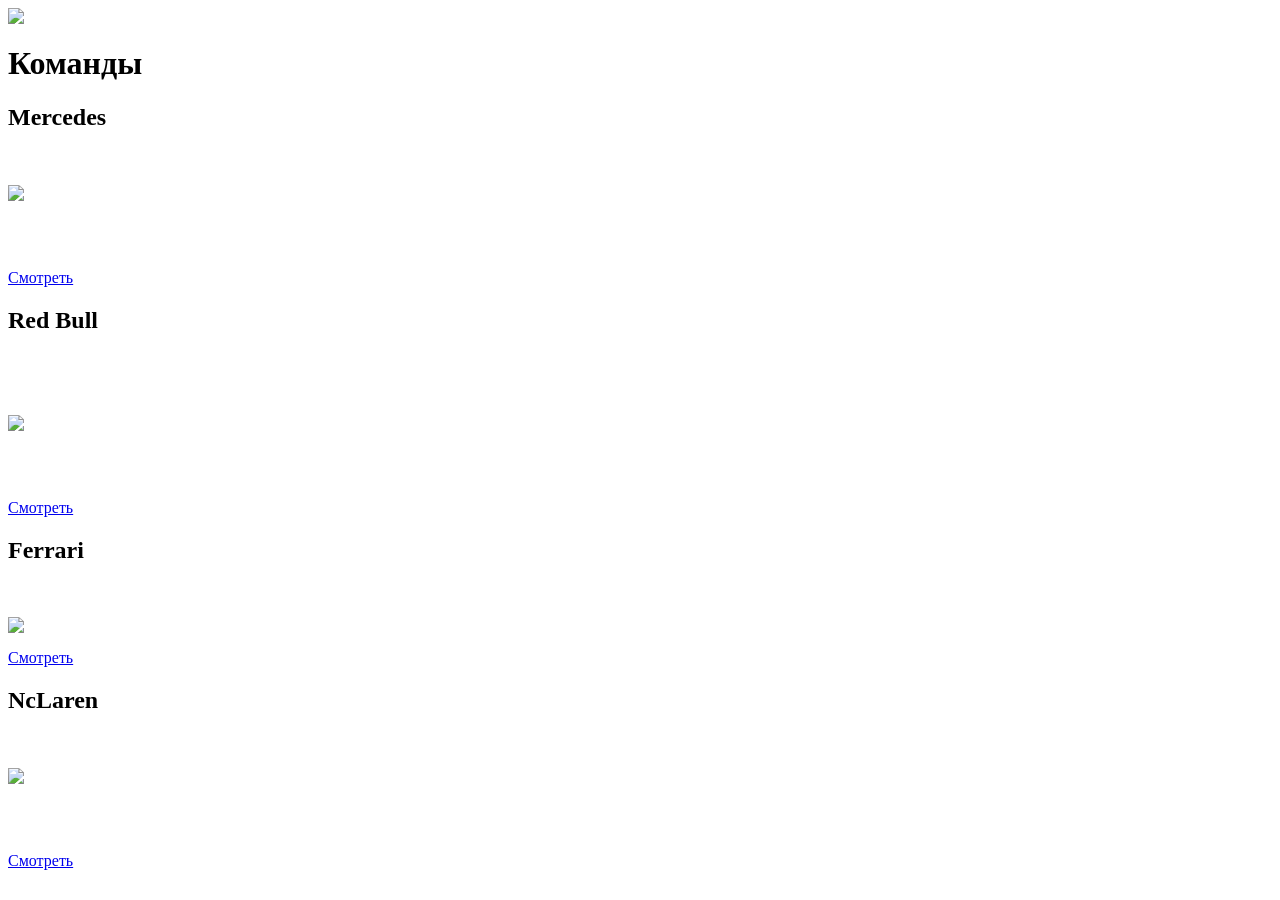
==== index1.html @ ba2165f7 "Create index1.html" ====
<html>
<head>
<title>f1fakestore</title>
<link rel="stylesheet" href="style1.css">
</head>

<body>
<header>
<div>
<img class="fia2" src="https://learn.logikaschool.com/uploads/student/4268583/69a2ade2cd1e1.png">
</div>
</header>
<h1>Команды</h1>
 <div class="main-catalog">
            <div class="catalog">
                <h2>Mercedes<br></h2><br>
                <p><img class="catalog-img" src="https://learn.logikaschool.com/uploads/student/4268583/69bdafeec7a4e.png"/></p><br>
                <p></p><br>
                <div class="lokk">
                    <a href="index1.html" class="lok">Смотреть</a>
                </div>
            </div>
                <div class="catalog">
                <h2>Red Bull<br><br></h2><br>
                <p><img class="catalog-img" src="https://learn.logikaschool.com/uploads/student/4268583/69bdb5eae6556.png"/></p><br>
                <p></p><br>
                <div class="lokk">
                    <a href="index2.html" class="lok">Смотреть</a>
                </div>
            </div>
        </div>
        <div class="main-catalog">
            <div class="catalog">
                <h2>Ferrari<br></h2><br>
                <p><img class="catalog-img" src="https://learn.logikaschool.com/uploads/student/4268583/69bdb6660f6c0.png"/></p>
                <p></p>
                <div class="lokk">
                    <a href="index3.html" class="lok">Смотреть</a>
                </div>
            </div>

            <div class="catalog">
                <h2>NcLaren<br></h2><br>
                <p><img class="catalog-img" src="https://learn.logikaschool.com/uploads/student/4268583/69bdb6a9b006a.png"/></p><br>
                <p></p><br>
                <div class="lokk">
                    <a href="index4.html" class="lok">Смотреть</a>
                </div>
            </div>
        </div>
<footer>
</footer>
</body>
</html>
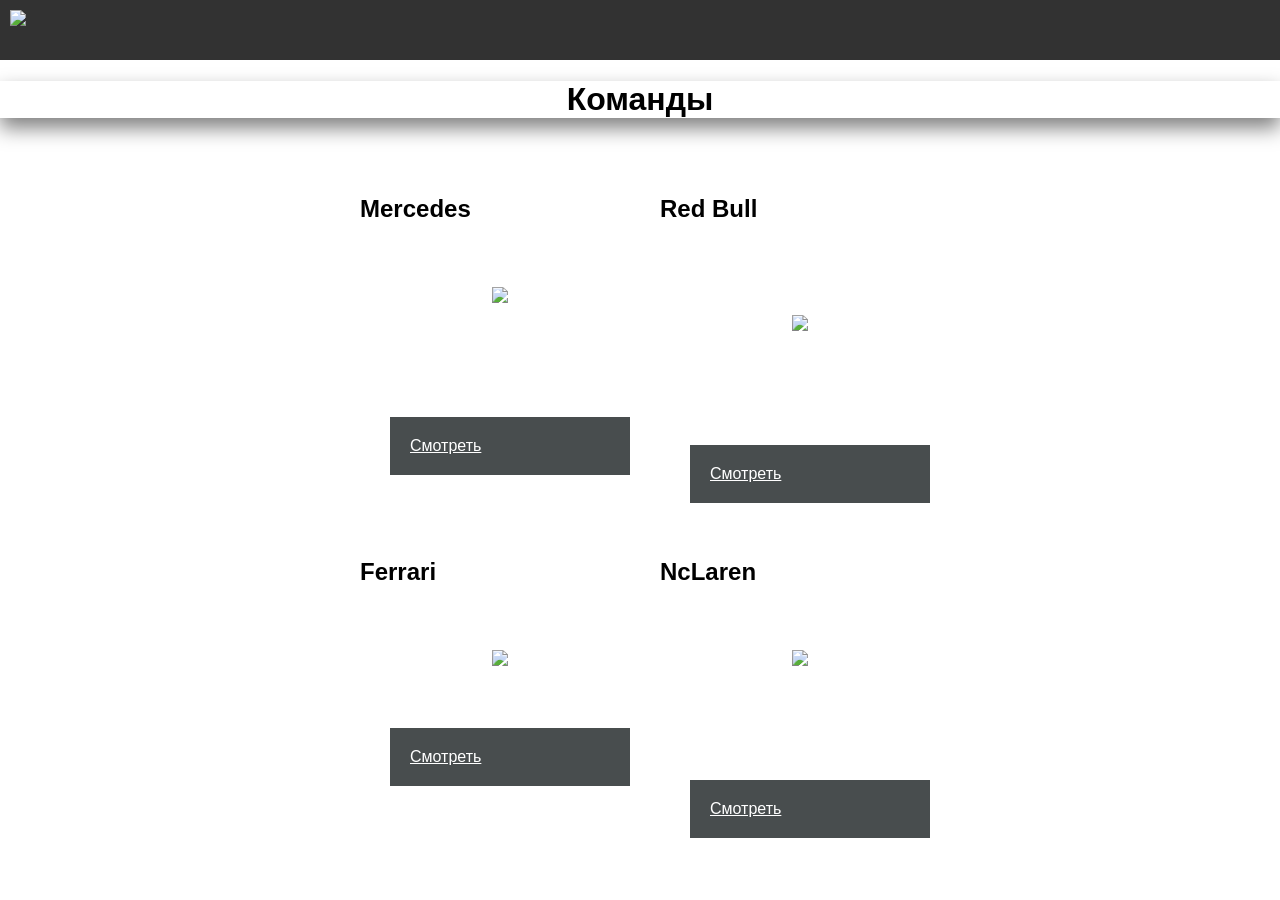
==== commit 246435b2: "Update index1.html" ====
--- a/index1.html
+++ b/index1.html
@@ -17,7 +17,7 @@
                 <p><img class="catalog-img" src="https://learn.logikaschool.com/uploads/student/4268583/69bdafeec7a4e.png"/></p><br>
                 <p></p><br>
                 <div class="lokk">
-                    <a href="index1.html" class="lok">Смотреть</a>
+                    <a href="index2.html" class="lok">Смотреть</a>
                 </div>
             </div>
                 <div class="catalog">
@@ -25,7 +25,7 @@
                 <p><img class="catalog-img" src="https://learn.logikaschool.com/uploads/student/4268583/69bdb5eae6556.png"/></p><br>
                 <p></p><br>
                 <div class="lokk">
-                    <a href="index2.html" class="lok">Смотреть</a>
+                    <a href="index3.html" class="lok">Смотреть</a>
                 </div>
             </div>
         </div>
@@ -35,7 +35,7 @@
                 <p><img class="catalog-img" src="https://learn.logikaschool.com/uploads/student/4268583/69bdb6660f6c0.png"/></p>
                 <p></p>
                 <div class="lokk">
-                    <a href="index3.html" class="lok">Смотреть</a>
+                    <a href="index4.html" class="lok">Смотреть</a>
                 </div>
             </div>
 
@@ -44,7 +44,7 @@
                 <p><img class="catalog-img" src="https://learn.logikaschool.com/uploads/student/4268583/69bdb6a9b006a.png"/></p><br>
                 <p></p><br>
                 <div class="lokk">
-                    <a href="index4.html" class="lok">Смотреть</a>
+                    <a href="index5.html" class="lok">Смотреть</a>
                 </div>
             </div>
         </div>
--- a/style1.css
+++ b/style1.css
@@ -0,0 +1,81 @@
+body {
+    font-family: sans-serif;
+    margin: 0;
+    padding: 0;
+    background-color:white;
+}
+header{
+    background-color: rgba(50, 50, 50, 1);
+    height: 60px;
+}
+.fia2{
+    padding-top: 10px;
+    padding-left: 10px;
+    padding-bottom: 10px;
+    float:left;
+}
+
+.min{
+display: flex;
+Justify-content: space-between;
+align-items: center;
+float: left;
+}
+
+a{
+    display: flex;
+    margin-left: 20px;
+}
+
+p{
+margin-left: 30px;
+margin-right: 30px;
+padding: 10px;
+width: 200px;
+border-radius: 5px;
+text-align: center;
+}
+
+.lok{
+    background-color: rgb(72, 77, 78);
+    padding: 20px;
+    width: 200px;
+    color: white;
+}
+
+.lokk{
+    display: flex;
+    justify-content: center;
+}
+
+.main-catalog{
+    display: flex;
+    justify-content: center;
+}
+
+.catalog{
+    background-color: white;
+    margin-left: 20px;
+    margin-top: 35px;
+}
+.lok:hover{
+border: 3px double black;
+background-color:rgb(80, 69, 69);
+}
+
+.fia2{
+    padding-top: 10px;
+    padding-left: 10px;
+    padding-bottom: 10px;
+    float:left;
+}
+
+header{
+    background-color: rgba(50, 50, 50, 1);
+    height: 60px;
+}
+
+h1{
+    text-align: center;
+    box-shadow: 0 10px 20px rgba(0, 0, 0, 0.5);
+}
